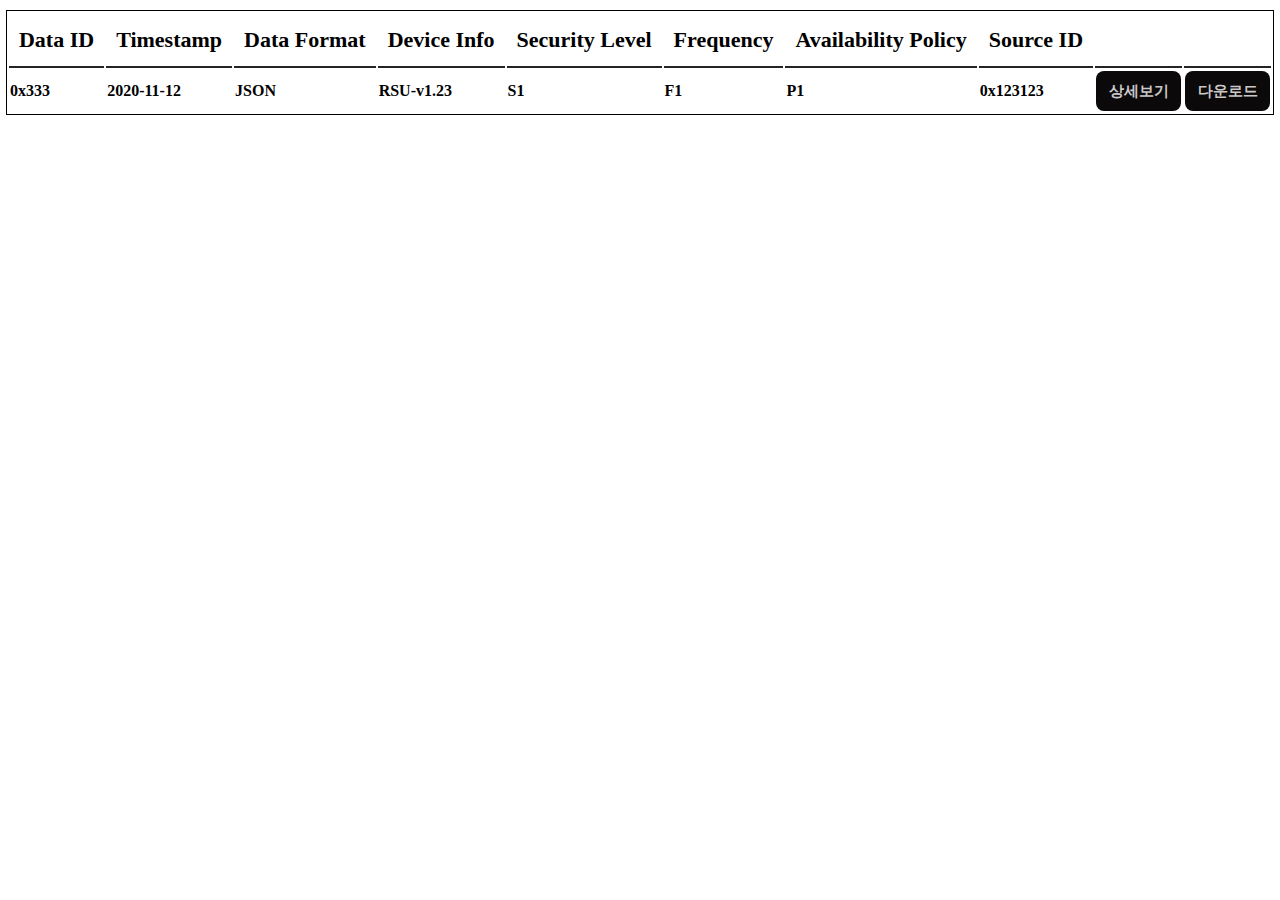
==== src/main/resources/static/conditionNodeDetail.html @ 1ac20518 "Merge pull request #8 from MECTrace/dev" ====
<!DOCTYPE html>
<html>

<head>
	<link rel="stylesheet" href="css/basic.css" type="text/css">
	<script src="https://code.jquery.com/jquery-1.10.2.min.js"></script>
	<script type="text/javascript" src="js/url.js"></script>
	
	<meta charset="utf-8">
	
	<script type="text/javascript">

	function loadConditionNodeDetail() {
		var xhttp = new XMLHttpRequest();
		xhttp.onreadystatechange = function () {
			if (this.readyState == 4 && this.status == 200) {
				var response = JSON.parse(this.responseText);


				var title = document.getElementById("node-title");
				var dataId = document.getElementById("dataId");
				var timestamp = document.getElementById("timestamp");
				var dataFormat = document.getElementById("dataFormat");
				var deviceId = document.getElementById("deviceId");

				title.innerHTML = selectedNode;
				dataId.innerHTML = response["dataId"];
				timestamp.innerHTML = response["timestamp"];
				dataFormat.innerHTML = response["dataFormat"];
				deviceId.innerHTML = response["deviceId"];

				var table = document.getElementById("info-table");
				setTable(table, response["result"]);

			}
		};

		selectedNode = opener.document.getElementById("selected-node").value;
		dataId = opener.document.getElementById("dataIdText").value;
		xhttp.open("GET", loadUri + "/nodetrace?nodeName=" + selectedNode + "&dataId=" + dataId);

		xhttp.send();


	}

	</script>
	
</head>

<body >
	
	<div align="center">

	<table class='table-header' id="condition-search-result-table"
		style="border:1px solid black; margin-top:10px;">

		<tr>
			<th>Data ID</th>
			<th>Timestamp</th>
			<th>Data Format</th>
			<th>Device Info</th>
			<th>Security Level</th>
			<th>Frequency</th>
			<th>Availability Policy</th>
			<th>Source ID</th>
			<th></th>
			<th></th>
		</tr>

		<tr>
			<td>0x333</td>
			<td>2020-11-12</td>
			<td>JSON</td>
			<td>RSU-v1.23</td>
			<td>S1</td>
			<td>F1</td>
			<td>P1</td>
			<td>0x123123</td>
			<td><button type="button">상세보기</button></td>
			<td><button type="button">다운로드 </button></td>
		</tr>



	</table>

</div>
</body>

</html>
---- src/main/resources/static/css/basic.css ----
@charset "EUC-KR";

body {
	margin: 0px;
}

.nav-container {
	text-align: center;
}

.nav-container ul {
	display: inline-block;
	padding-inline-start: 0px;
}

.nav-container ul li {
	list-style: none;
	display: inline;
	line-height: 10px;
	vertical-align: middle;
	font-size: 12px;
	padding: 10px;
}

.nav-container a {
	text-decoration: none;
	color: black;
}

.ps-header {
	position:fixed;
	width: 1900px;
	height: 102px;
	left: 0px;
	top: 0px;
	background: #1C1C1C;
	font-family: SpoqaHanSans;
	font-style: normal;
	font-weight: normal;
	font-size: 28px;
	line-height: 41px;
	display: flex;
	align-items: center;
	color: #FFFFFF;
	
}

.sidebar {
	position:fixed;
	display: inline-block;
	height: 100%;
	left: 0px;
	top: 0px;
	background: #4D4D4D;
	min-width: 310px;
    margin-top: 102px;
	/*background-color: #6b6a6a;*/
	color: white;
}

.sidebar  a {
	text-decoration: none;
	color: white;
}

main {
	display: grid;
	display: -ms-grid; -ms-grid-columns : 310px 1fr;
	grid-template-columns: 310px 1fr;
	margin: 0 auto;
	-ms-grid-columns: 310px 1fr;
}

#ps-container {
	width: 90%;
	margin: 0px auto;
	padding: 20px;
	float: left;
	border: 1px solid #bcbcbc;
}

#ps-header {
	padding: 20px;
	margin-bottom: 20px;
	background-color: #6b6a6a;
	color: white;
	margin-bottom: 0px;
}

#ps-sidebar {
	width: 15%;
	height: 400px;
	padding: 20px;
	margin-bottom: 20px;
	float: left;
	background-color: #6b6a6a;
	color: white;
}

#ps-sidebar a {
	text-decoration: none;
	color: white;
}

#ps-sidebar a:hover {
	text-decoration: underline;
}

#ps-sidebar ul {
	padding-inline-start: 20px;
}

#ps-sidebar li {
	margin-bottom: 10px;
	padding: 5px;
}

#ps-sidebar h2 {
	margin-block-start: 0px;
}

#ps-content {
	
	padding-left: 84px;
	padding-top: 51px;
	margin-top:102px;
	margin-left:310px;
	margin-bottom: 20px;
	min-width: 1538px;
	
	-ms-grid-row: 1;
	-ms-grid-column: 2;
}


.user-data-table {
	table-layout: fixed;
}

.user-data-table tr td {
	border: 1px solid black;
	padding: 5px;
}

#ps-content h2 {
	margin-block-start: 0px;
}

#ps-content button {
	/*background-color: #3898EC;*/
	/*color: white;*/
	/*border: 1px solid #bcbcbc;*/
	background-color: #0B0909;
	color: #CAC7C7;
	padding: 5px 10px;
	border: 0px solid #bcbcbc;
	width: 85px;
	height: 40px;
	border-radius: 8px;
	font-weight: bolder;
	font-size:15px;
}

#ps-content button:disabled{
	background-color: #CAC7C7;
	color: #0B0909;
	padding: 5px 10px;
	border: 0px solid #bcbcbc;
	width: 85px;
	height: 40px;
	border-radius: 8px;
	font-weight: bolder;
	font-size:15px;
}

#ps-content button:hover {
	/*background-color: #3898EC;*/
	/*color: white;*/
	background-color: #CAC7C7;
	color: #0B0909;
}

.table-header {
	font-weight: bolder
}

.ps-header img {
	padding-left: 38px;
}

.slide-bar {
	padding: 20px;
}

.sidebar table {
	width: 310px;
}

.sidebar td {
	height: 65px;
}

.data-info tr td {
	padding:10px;
	border-collapse: collapse;
	border: 1px solid #4C4C4C;
}
.data-info-header {
	
	
	background:#d9d9d9;
	text-align:center;
	
}

.sidebar-menu {
	padding-left: 38px;
	font-family: SpoqaHanSans;
	font-style: normal;
	font-weight: bold;
	font-size: 20px;
	line-height: 30px;
	/* identical to box height */
	color: #FFFFFF;
	font-size: 20px;
}

.sidebar-item {
	padding-left: 38px;
	font-family: SpoqaHanSans;
	font-style: normal;
	font-weight: normal;
	font-size: 20px;
	line-height: 30px;
	/* identical to box height */
	color: #FFFFFF;
	font-size: 20px;
}

.sidebar-item.on {
	color: red;
}

.sidebar-nav-container {
	font-weight: normal;
	padding: 0px;
	padding-inline-start: 0px;
}

.sidebar-nav-menu {
	padding-left: 38px;
	padding-top: 18px;
	padding-bottom: 17px;
	font-family: SpoqaHanSans;
	font-style: normal;
	font-weight: bold;
	font-size: 20px;
	line-height: 30px;
	/* identical to box height */
	color: #FFFFFF;
	font-size: 20px;
	list-style: none;
	height: 30px;
	border-bottom:1px solid #999999;
	
	vertical-align: middle;
}

.sidebar-nav-item {
	padding-left: 38px;
	padding-top: 18px;
	padding-bottom: 17px;
	font-family: SpoqaHanSans;
	font-style: normal;
	font-weight: normal;
	font-size: 20px;
	line-height: 30px;
	/* identical to box height */
	color: #FFFFFF;
	font-size: 20px;
	list-style: none;
	height: 30px;
	border-bottom:1px solid #999999;
	
	vertical-align: middle;
}
.sidebar-nav-item:hover {
	background-color:  #187FC4;
}

.sidebar-nav-container li.active>a {
	background-color: red;
}

.table-header th {
	border-bottom: 2px solid #242424;
	padding: 10px;
	font-family: SpoqaHanSans;
	font-style: normal;
	font-weight: bold;
	font-size: 22px;
	line-height: 33px;
}

.content-table {
	border-collapse: collapse;
	margin-top:14px;
	font-family: SpoqaHanSans;
	letter-spacing:1px;
}

.content-table td {
	border-bottom: 1px solid #4C4C4C;
	height: 80px;
	
	font-style: normal;
	font-weight: normal;
	font-size: 18px;
}

.headline {
	font-family: SpoqaHanSans;
	font-style: normal;
	font-weight: bold;
	font-size: 36px;
	color: #000000;
}
.selected {
	background-color: #187FC4;
}

.d3-graph {
	margin: 10px 0 10px 0;
	padding:10px 0 10px 0;
}


.table-header button {
	/*background-color: #3898EC;*/
	/*color: white;*/
	/*border: 1px solid #bcbcbc;*/
	background-color: #0B0909;
	color: #CAC7C7;
	padding: 5px 10px;
	border: 0px solid #bcbcbc;
	width: 85px;
	height: 40px;
	border-radius: 8px;
	font-weight: bolder;
	font-size:15px;
}

.table-header button:disabled{
	background-color: #CAC7C7;
	color: #0B0909;
	padding: 5px 10px;
	border: 0px solid #bcbcbc;
	width: 85px;
	height: 40px;
	border-radius: 8px;
	font-weight: bolder;
	font-size:15px;
}

.table-header button:hover {
	/*background-color: #3898EC;*/
	/*color: white;*/
	background-color: #CAC7C7;
	color: #0B0909;
}
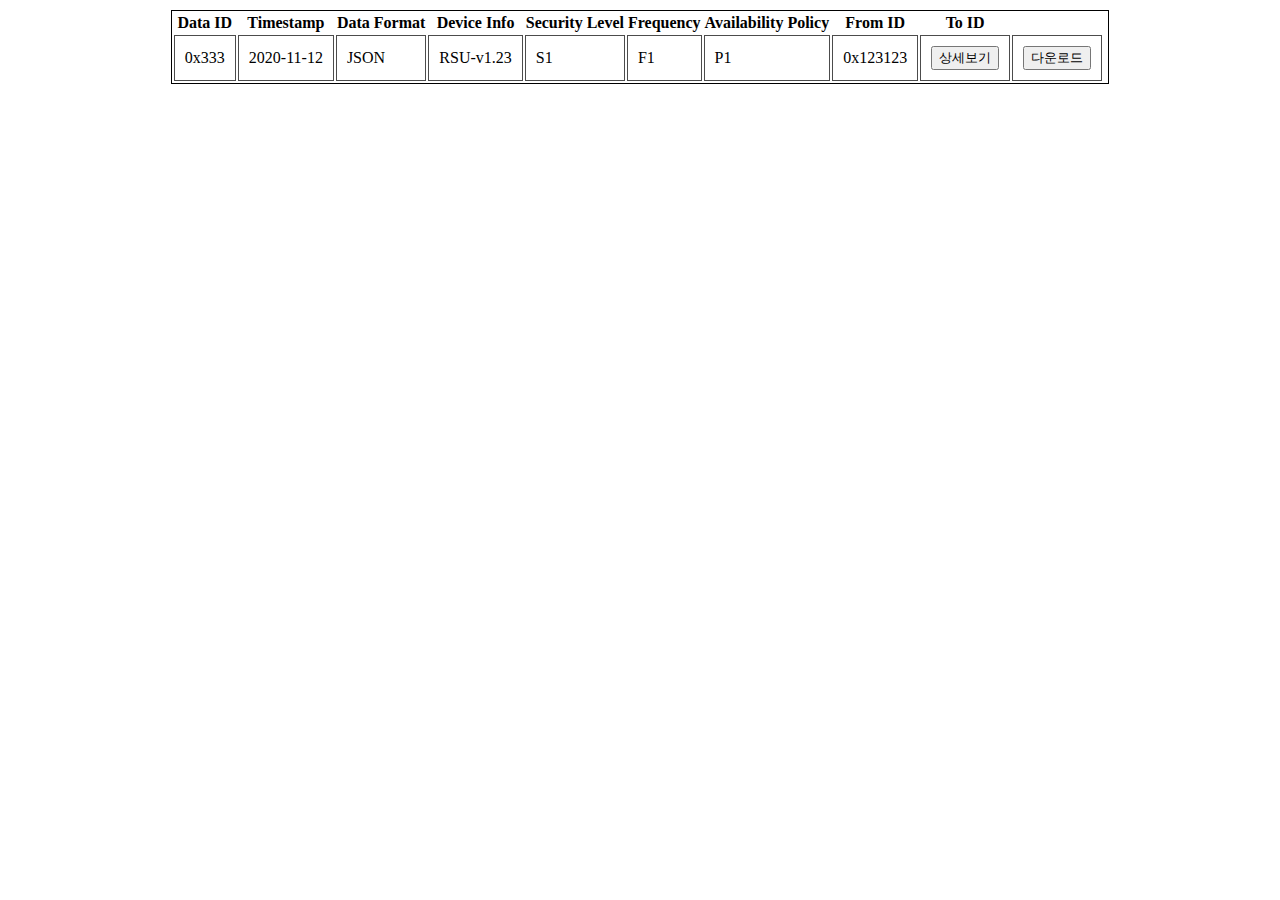
==== commit 0c8ba602: "change for loop" ====
--- a/src/main/resources/static/conditionNodeDetail.html
+++ b/src/main/resources/static/conditionNodeDetail.html
@@ -5,87 +5,119 @@
 	<link rel="stylesheet" href="css/basic.css" type="text/css">
 	<script src="https://code.jquery.com/jquery-1.10.2.min.js"></script>
 	<script type="text/javascript" src="js/url.js"></script>
-	
+	<script type="text/javascript" src="js/basic.js"></script>
+
 	<meta charset="utf-8">
-	
+
 	<script type="text/javascript">
 
-	function loadConditionNodeDetail() {
-		var xhttp = new XMLHttpRequest();
-		xhttp.onreadystatechange = function () {
-			if (this.readyState == 4 && this.status == 200) {
-				var response = JSON.parse(this.responseText);
+		function loadData() {
 
+			var data = opener.tableResult;
+			var selectedNode = opener.document.getElementById("selected-node").value;
+			console.log(data);
 
-				var title = document.getElementById("node-title");
-				var dataId = document.getElementById("dataId");
-				var timestamp = document.getElementById("timestamp");
-				var dataFormat = document.getElementById("dataFormat");
-				var deviceId = document.getElementById("deviceId");
+			searchResult(data, selectedNode);
 
-				title.innerHTML = selectedNode;
-				dataId.innerHTML = response["dataId"];
-				timestamp.innerHTML = response["timestamp"];
-				dataFormat.innerHTML = response["dataFormat"];
-				deviceId.innerHTML = response["deviceId"];
+		}
+		function searchResult(data, selectedNode) {
+			let length = data.length;
 
-				var table = document.getElementById("info-table");
-				setTable(table, response["result"]);
+			var table = document.getElementById("condition-search-result-table-detail");
+			listReset(table);
+				for (var curr of data) {
+				if (curr.fromId == selectedNode || curr.toId == selectedNode) {
+					var elementList = table.insertRow();
+					var cell = elementList.insertCell();
+
+					cell.innerHTML = curr.dataId;
+
+					cell = elementList.insertCell();
+					cell.innerHTML = curr.receivedTime;
+					//cell.align = "left";
+
+					cell = elementList.insertCell();
+					cell.innerHTML = curr.dataFormat;
+					cell.align = "center";
+					
+					cell = elementList.insertCell();
+					cell.innerHTML = "RSU...";
+					cell.align = "center";
+
+					cell = elementList.insertCell();
+					cell.innerHTML = "S1";
+					cell.align = "center";
+					
+					cell = elementList.insertCell();
+					cell.innerHTML = "F1";
+					cell.align = "center";
+					
+					cell = elementList.insertCell();
+					cell.innerHTML = "P1";
+					cell.align = "center";
+					
+					cell = elementList.insertCell();
+					cell.innerHTML = curr.fromId;
+					cell.align = "center";
+
+					cell = elementList.insertCell();
+					cell.innerHTML = curr.toId;
+					cell.align = "center";
+
+					cell = elementList.insertCell();
+					cell.innerHTML = "<button type='button' onclick=detailDataId('" + curr.dataId + "')>상세보기</button>";
+					cell.align = "center";
+
+					cell = elementList.insertCell();
+					cell.innerHTML = "<button href='#' type='button'>다운로드</button>";
+					cell.align = "center";
+				}
 
 			}
-		};
 
-		selectedNode = opener.document.getElementById("selected-node").value;
-		dataId = opener.document.getElementById("dataIdText").value;
-		xhttp.open("GET", loadUri + "/nodetrace?nodeName=" + selectedNode + "&dataId=" + dataId);
+		}
+	</script>
 
-		xhttp.send();
-
-
-	}
-
-	</script>
-	
 </head>
 
-<body >
-	
+<body onload='loadData()'>
+
 	<div align="center">
 
-	<table class='table-header' id="condition-search-result-table"
-		style="border:1px solid black; margin-top:10px;">
+		<table class='data-info' id="condition-search-result-table-detail" style="border:1px solid black; margin-top:10px;">
 
-		<tr>
-			<th>Data ID</th>
-			<th>Timestamp</th>
-			<th>Data Format</th>
-			<th>Device Info</th>
-			<th>Security Level</th>
-			<th>Frequency</th>
-			<th>Availability Policy</th>
-			<th>Source ID</th>
-			<th></th>
-			<th></th>
-		</tr>
+			<tr>
+				<th>Data ID</th>
+				<th>Timestamp</th>
+				<th>Data Format</th>
+				<th>Device Info</th>
+				<th>Security Level</th>
+				<th>Frequency</th>
+				<th>Availability Policy</th>
+				<th>From ID</th>
+				<th>To ID</th>
+				<th></th>
+				<th></th>
+			</tr>
 
-		<tr>
-			<td>0x333</td>
-			<td>2020-11-12</td>
-			<td>JSON</td>
-			<td>RSU-v1.23</td>
-			<td>S1</td>
-			<td>F1</td>
-			<td>P1</td>
-			<td>0x123123</td>
-			<td><button type="button">상세보기</button></td>
-			<td><button type="button">다운로드 </button></td>
-		</tr>
+			<tr>
+				<td>0x333</td>
+				<td>2020-11-12</td>
+				<td>JSON</td>
+				<td>RSU-v1.23</td>
+				<td>S1</td>
+				<td>F1</td>
+				<td>P1</td>
+				<td>0x123123</td>
+				<td><button type="button">상세보기</button></td>
+				<td><button type="button">다운로드 </button></td>
+			</tr>
 
 
 
-	</table>
+		</table>
 
-</div>
+	</div>
 </body>
 
 </html>